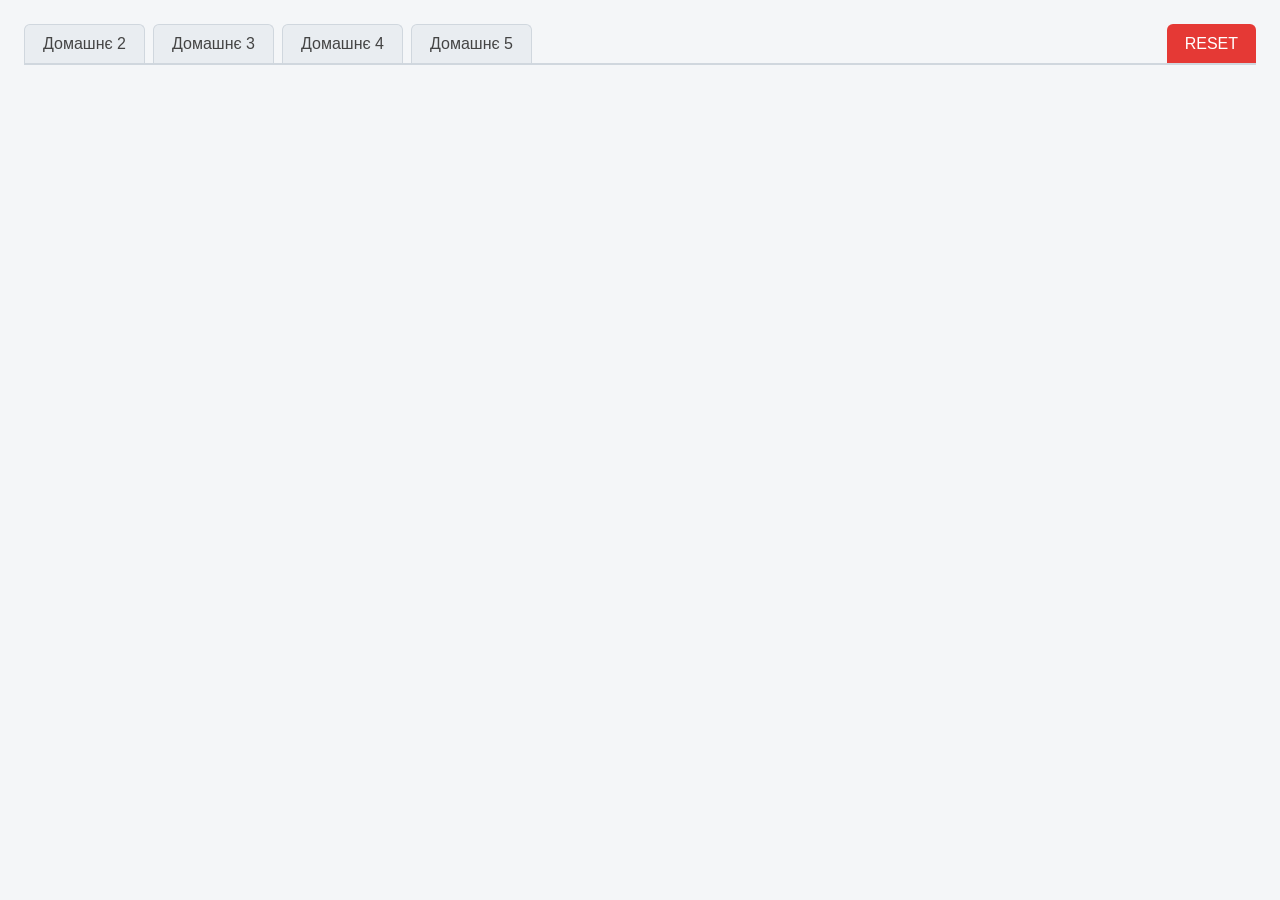
==== home-work/index.html @ d3afc1ad "refactor(homework): перейменувати папку lesson_3 на home-work Оновити шляхи в README.md." ====
<!DOCTYPE html>
<html lang="en">
<head>
    <meta charset="UTF-8">
    <meta name="viewport" content="width=device-width, initial-scale=1.0">
    <title>Lesson 3 (home works)</title>
    <link rel="stylesheet" href="styles.css">
</head>
<body>
    <nav class="tabs">
        <button class="tab" data-group="home-work_2">Домашнє 2</button>
        <button class="tab" data-group="home-work_3">Домашнє 3</button>
        <button class="tab" data-group="home-work_4">Домашнє 4</button>
        <button class="tab" data-group="home-work_5">Домашнє 5</button>
        <button id="reset-button" class="reset-button">RESET</button>
    </nav>

    <nav class="subtabs" data-subnav="home-work_2" hidden>
        <button class="subtab" data-tab="home-work_2-1">Завдання 2.1</button>
        <button class="subtab" data-tab="home-work_2-2">Завдання 2.2</button>
        <button class="subtab" data-tab="home-work_2-3">Завдання 2.3</button>
        <button class="subtab" data-tab="home-work_2-4">Завдання 2.4</button>
        <button class="subtab" data-tab="home-work_2-5">Завдання 2.5</button>
    </nav>

    <nav class="subtabs" data-subnav="home-work_3" hidden>
        <button class="subtab" data-tab="home-work_3-1">Завдання 3.1</button>
        <button class="subtab" data-tab="home-work_3-2">Завдання 3.2</button>
        <button class="subtab" data-tab="home-work_3-3">Завдання 3.3</button>
        <button class="subtab" data-tab="home-work_3-4">Завдання 3.4</button>
        <button class="subtab" data-tab="home-work_3-5">Завдання 3.5</button>
        <button class="subtab" data-tab="home-work_3-6">Завдання 3.6</button>
        <button class="subtab" data-tab="home-work_3-7">Завдання 3.7</button>
        <button class="subtab" data-tab="home-work_3-8">Завдання 3.8</button>
    </nav>

    <nav class="subtabs" data-subnav="home-work_4" hidden>
        <button class="subtab" data-tab="home-work_4-1">Завдання 4.1</button>
        <button class="subtab" data-tab="home-work_4-2">Завдання 4.2</button>
        <button class="subtab" data-tab="home-work_4-3">Завдання 4.3</button>
        <button class="subtab" data-tab="home-work_4-4">Завдання 4.4</button>
        <button class="subtab" data-tab="home-work_4-5">Завдання 4.5</button>
    </nav>

    <nav class="subtabs" data-subnav="home-work_5" hidden>
        <button class="subtab" data-tab="home-work_5-1">Завдання 5.1</button>
    </nav>

    <p id="console-hint" class="console-hint" hidden>Відкрийте панель розробника (F12 або Ctrl+Shift+I) та вкладку Console, щоб побачити результати.</p>

    <script src="constants.js"></script>
    <script src="utils.js"></script>
    <script src="index.js" defer></script>
    
</body>
</html>
---- home-work/styles.css ----
:root {
    --color-page-bg: #f4f6f8;
    --color-text: #222;
    --color-border: #d0d7de;
    --color-tab-bg: #e9edf1;
    --color-tab-bg-hover: #dde4ea;
    --color-tab-text: #444;
    --color-accent: #2f6fed;
    --color-accent-light: #eaf1ff;
    --color-white: #fff;
    --color-reset: #e53935;
    --color-reset-hover: #c62828;
}

body {
    font-family: Arial, sans-serif;
    margin: 0;
    padding: 24px;
    background: var(--color-page-bg);
    color: var(--color-text);
}

.tabs {
    display: flex;
    gap: 8px;
    border-bottom: 2px solid var(--color-border);
    margin-bottom: 16px;
}

.tab {
    padding: 10px 18px;
    border: 1px solid var(--color-border);
    border-bottom: none;
    border-radius: 6px 6px 0 0;
    background: var(--color-tab-bg);
    color: var(--color-tab-text);
    font: inherit;
    cursor: pointer;
}

.tab:hover {
    background: var(--color-tab-bg-hover);
}

.tab:focus-visible {
    outline: 2px solid var(--color-accent);
    outline-offset: 2px;
}

.tab.active {
    background: var(--color-accent);
    border-color: var(--color-accent);
    color: var(--color-white);
}

.subtabs {
    display: flex;
    gap: 8px;
    margin-bottom: 16px;
}

.subtab {
    padding: 6px 14px;
    border: 1px solid var(--color-accent);
    border-radius: 6px;
    background: var(--color-white);
    color: var(--color-accent);
    font: inherit;
    cursor: pointer;
}

.subtab:hover {
    background: var(--color-accent-light);
}

.subtab.active {
    background: var(--color-accent);
    color: var(--color-white);
}

.subtabs[hidden] {
    display: none;
}

.console-hint {
    margin: 0 0 16px;
    padding: 10px 14px;
    border-left: 4px solid var(--color-accent);
    background: var(--color-accent-light);
    color: var(--color-text);
}

.reset-button {
    margin-left: auto;
    padding: 10px 18px;
    border: none;
    border-radius: 6px 6px 0 0;
    background: var(--color-reset);
    color: var(--color-white);
    font: inherit;
    cursor: pointer;
}

.reset-button:hover {
    background: var(--color-reset-hover);
}
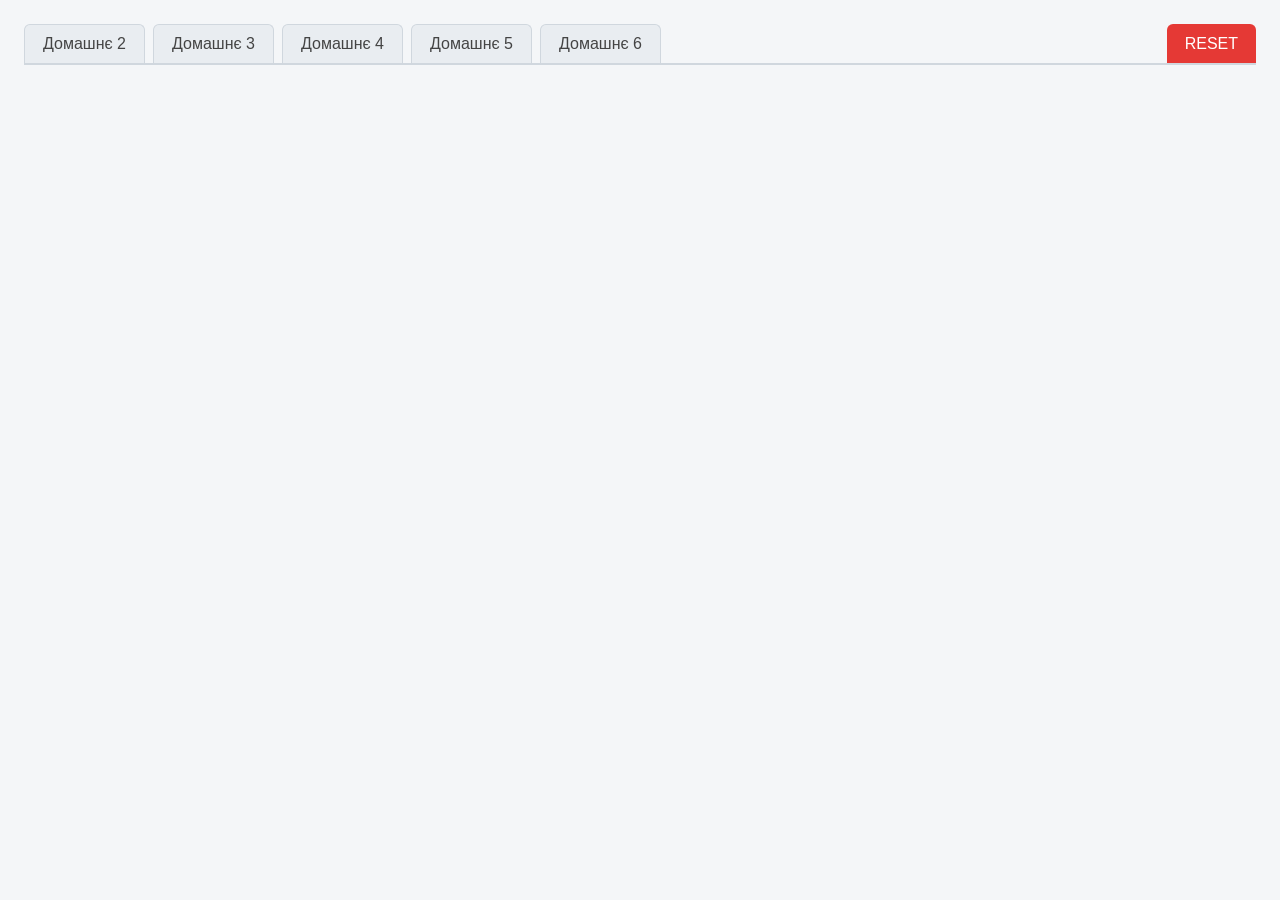
==== commit 88f451d7: "feat(homework): вирішити задачу домашнього завдання 6.1 - Розв'язано 6.1 трьома способами: for...of," ====
--- a/home-work/index.html
+++ b/home-work/index.html
@@ -12,6 +12,7 @@
         <button class="tab" data-group="home-work_3">Домашнє 3</button>
         <button class="tab" data-group="home-work_4">Домашнє 4</button>
         <button class="tab" data-group="home-work_5">Домашнє 5</button>
+        <button class="tab" data-group="home-work_6">Домашнє 6</button>
         <button id="reset-button" class="reset-button">RESET</button>
     </nav>
 
@@ -46,6 +47,10 @@
         <button class="subtab" data-tab="home-work_5-1">Завдання 5.1</button>
     </nav>
 
+    <nav class="subtabs" data-subnav="home-work_6" hidden>
+        <button class="subtab" data-tab="home-work_6-1">Завдання 6.1</button>
+    </nav>
+
     <p id="console-hint" class="console-hint" hidden>Відкрийте панель розробника (F12 або Ctrl+Shift+I) та вкладку Console, щоб побачити результати.</p>
 
     <script src="constants.js"></script>
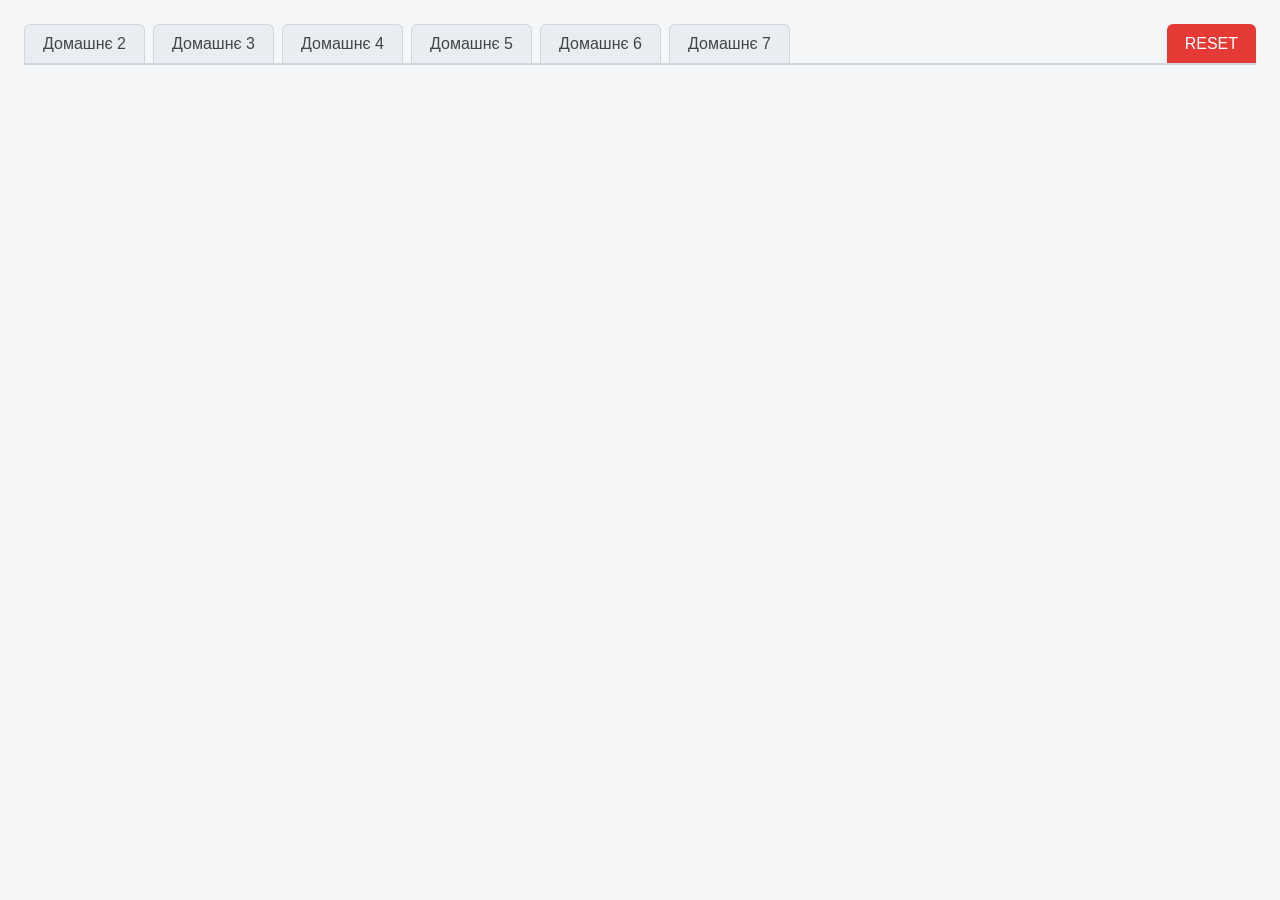
==== commit f73ee7be: "feat(homework): вирішити задачу домашнього завдання 7.1" ====
--- a/home-work/index.html
+++ b/home-work/index.html
@@ -13,6 +13,7 @@
         <button class="tab" data-group="home-work_4">Домашнє 4</button>
         <button class="tab" data-group="home-work_5">Домашнє 5</button>
         <button class="tab" data-group="home-work_6">Домашнє 6</button>
+        <button class="tab" data-group="home-work_7">Домашнє 7</button>
         <button id="reset-button" class="reset-button">RESET</button>
     </nav>
 
@@ -51,6 +52,10 @@
         <button class="subtab" data-tab="home-work_6-1">Завдання 6.1</button>
     </nav>
 
+    <nav class="subtabs" data-subnav="home-work_7" hidden>
+        <button class="subtab" data-tab="home-work_7-1">Завдання 7.1</button>
+    </nav>
+
     <p id="console-hint" class="console-hint" hidden>Відкрийте панель розробника (F12 або Ctrl+Shift+I) та вкладку Console, щоб побачити результати.</p>
 
     <script src="constants.js"></script>
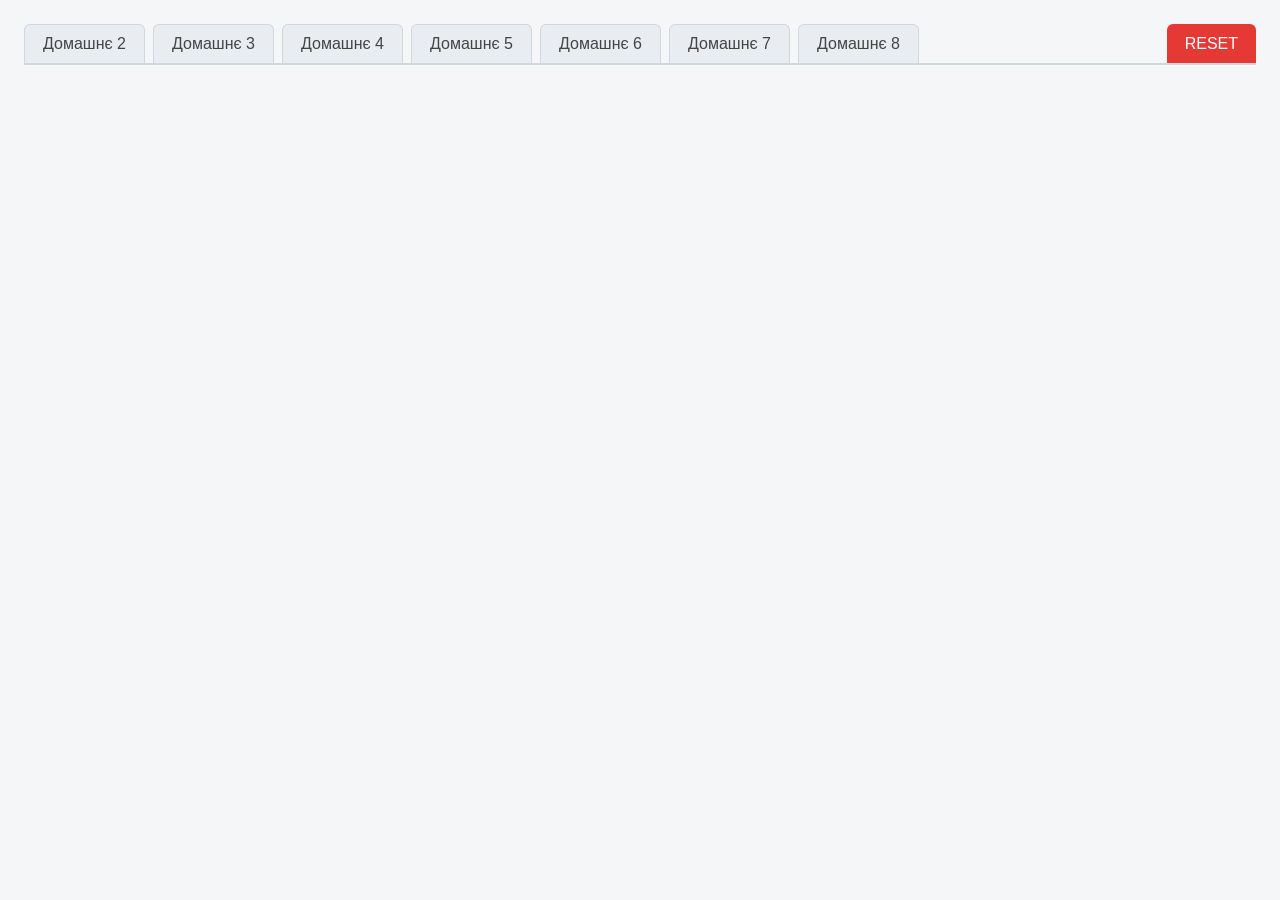
==== commit ed12ed98: "feat(homework): вирішити задачу домашнього завдання 8.1 Результат завдання 8.1 показується в окремом" ====
--- a/home-work/index.html
+++ b/home-work/index.html
@@ -14,6 +14,7 @@
         <button class="tab" data-group="home-work_5">Домашнє 5</button>
         <button class="tab" data-group="home-work_6">Домашнє 6</button>
         <button class="tab" data-group="home-work_7">Домашнє 7</button>
+        <button class="tab" data-group="home-work_8">Домашнє 8</button>
         <button id="reset-button" class="reset-button">RESET</button>
     </nav>
 
@@ -55,10 +56,19 @@
     <nav class="subtabs" data-subnav="home-work_7" hidden>
         <button class="subtab" data-tab="home-work_7-1">Завдання 7.1</button>
     </nav>
+    <nav class="subtabs" data-subnav="home-work_8" hidden>
+        <button class="subtab" data-tab="home-work_8-1">Завдання 8.1</button>
+    </nav>
 
     <p id="console-hint" class="console-hint" hidden>Відкрийте панель розробника (F12 або Ctrl+Shift+I) та вкладку Console, щоб побачити результати.</p>
 
+    <section id="output-block" class="output-block" hidden>
+        <h2 class="output-title">Результат</h2>
+        <pre id="output-content" class="output-content"></pre>
+    </section>
+
     <script src="constants.js"></script>
+    <script src="pluralRules.js"></script>
     <script src="utils.js"></script>
     <script src="index.js" defer></script>
     
--- a/home-work/styles.css
+++ b/home-work/styles.css
@@ -104,3 +104,23 @@
 .reset-button:hover {
     background: var(--color-reset-hover);
 }
+
+.output-block {
+    margin: 0 0 16px;
+    padding: 12px 14px;
+    background: var(--color-white);
+    border: 1px solid var(--color-border);
+    border-radius: 6px;
+}
+
+.output-title {
+    margin: 0 0 8px;
+    font-size: 16px;
+}
+
+.output-content {
+    margin: 0;
+    font-family: Consolas, monospace;
+    white-space: pre-wrap;
+    color: var(--color-text);
+}
